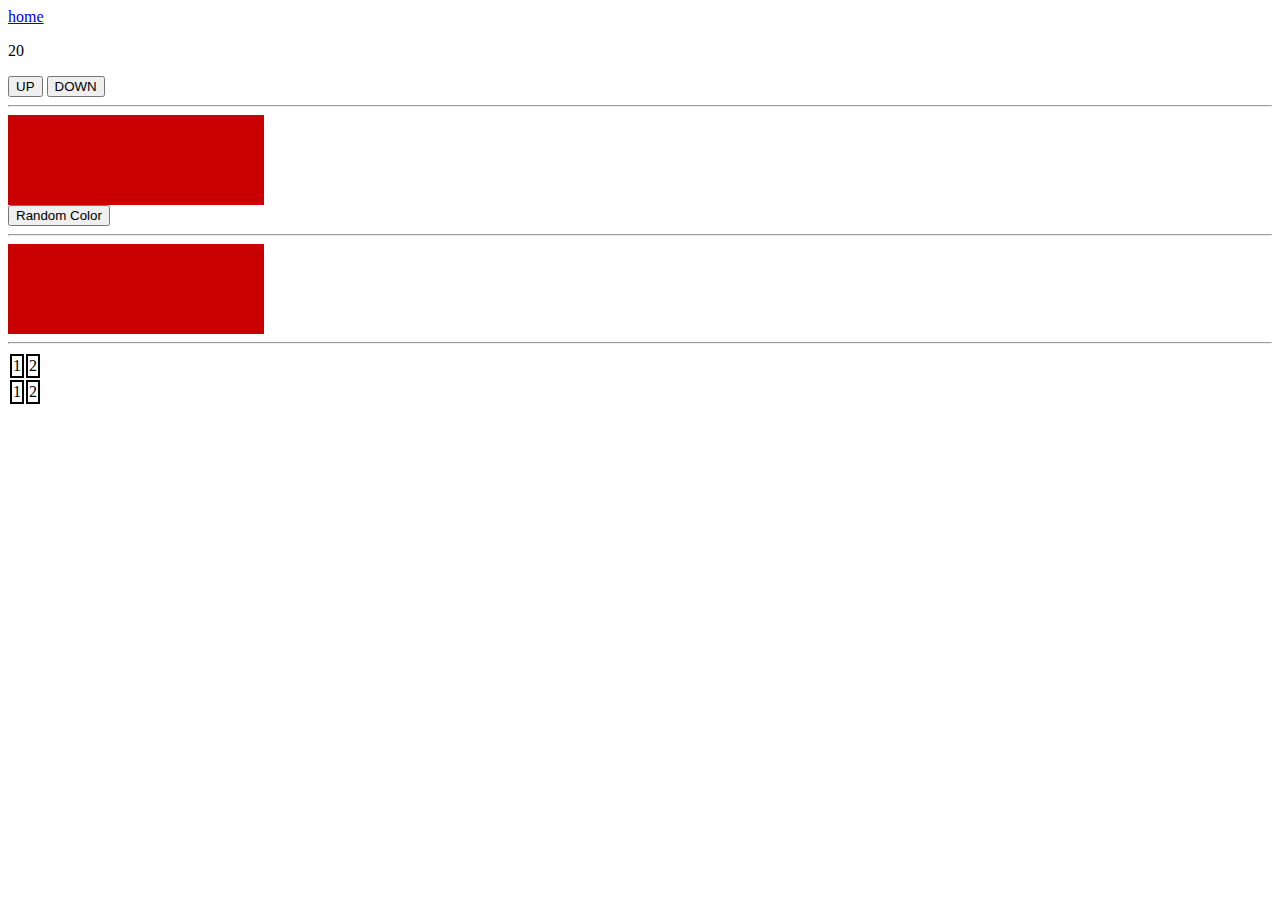
==== index.html @ b689f66e "JS: Grouped and moved scripts to seperate files" ====
<!DOCTYPE html>
<html lang="en">
<head>
    <meta charset="UTF-8">
    <meta name="viewport" content="width=device-width, initial-scale=1.0">
    <meta http-equiv="X-UA-Compatible" content="ie=edge">
    <link href="assets/css/style.css" rel="stylesheet" type="text/css" />
    <title>JavaTest</title>
</head>
<body>
    <a href="index.html">home</a>
    <!--Up and down buttons-->
    <p id="numberP">20</p>
    <button type="button" onclick="numUp()">UP</button>
    <button type="button" onclick="numDown()">DOWN</button>
    <hr>
    <!--Change CSS color of div background-->
    <div class="color-change-div" id="change-my-color"></div>
    <button type="button" onclick="randomColor('change-my-color')">Random Color</button>
    <hr>
    <!--Change color on mouse move-->
    <div class="color-change-div" id="mouse-move-color-change"></div>
    <hr>
    <!--Table interaction-->
    <table class="table-class">
        <tr>
            <td>1</td>
            <td>2</td>
        </tr>
        <tr>
            <td>1</td>
            <td>2</td>
        </tr>
    </table>
</body>
    <script type="text/javascript" src="assets/js/element-manipulation.js"></script>
    <script type="text/javascript" src="assets/js/color-changing.js"></script>
    <script type="text/javascript" src="assets/js/table-manipulation.js"></script>
</html>
---- assets/css/style.css ----
.color-change-div {
    height: 10vh;
    width: 20vw;
    background: rgb(200,0,0);
}

.table-class td {
    border: 2px solid black;
}
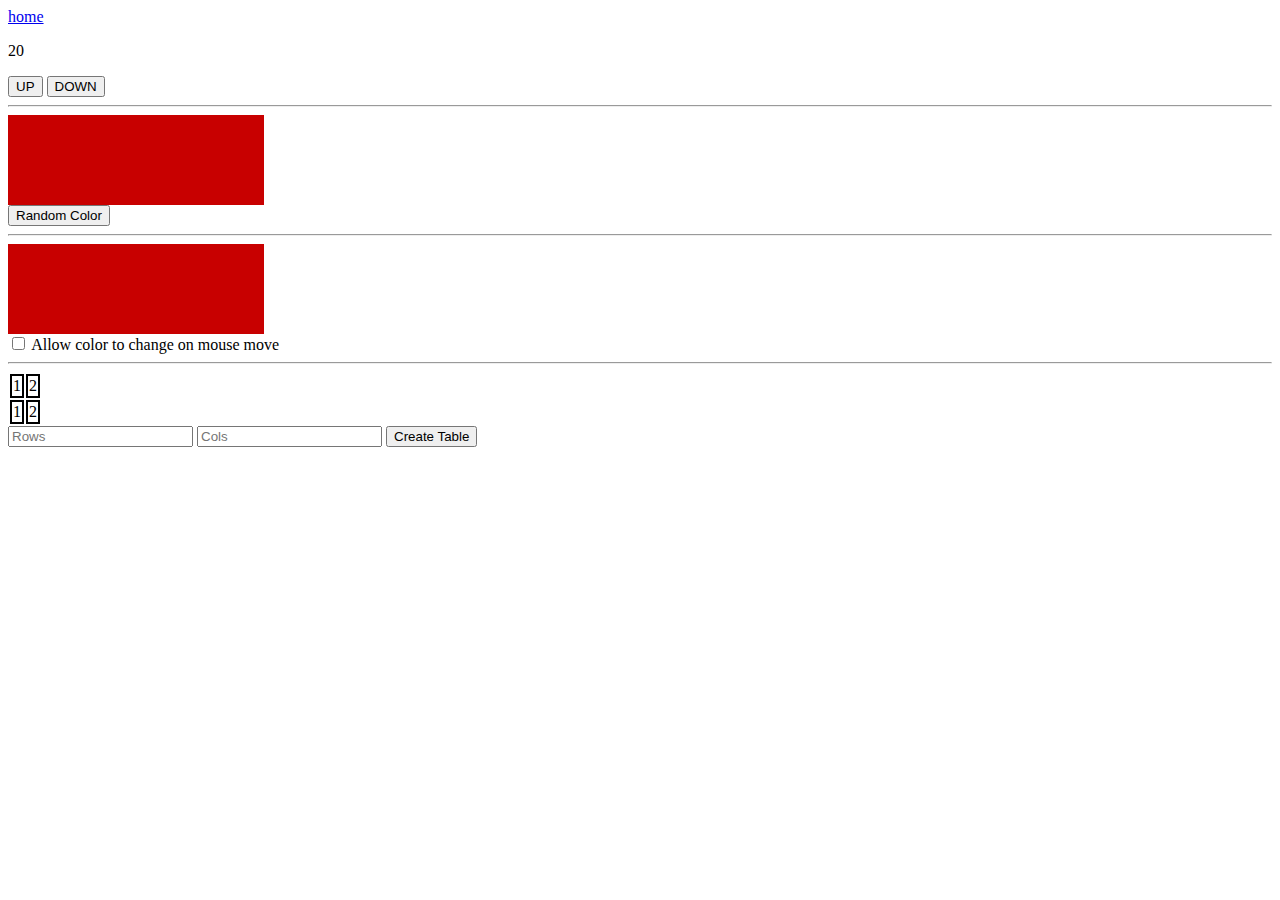
==== commit 126debe9: "Feat: Added checkbox to activate change color on mouse move test" ====
--- a/index.html
+++ b/index.html
@@ -20,9 +20,11 @@
     <hr>
     <!--Change color on mouse move-->
     <div class="color-change-div" id="mouse-move-color-change"></div>
+    <input type="checkbox" id="allowColorChange" name="allowColorChange">
+    <label for="allowColorChange">Allow color to change on mouse move</label>
     <hr>
     <!--Table interaction-->
-    <table class="table-class">
+    <table class="table-class" id="table-to-size">
         <tr>
             <td>1</td>
             <td>2</td>
@@ -32,6 +34,11 @@
             <td>2</td>
         </tr>
     </table>
+    <form>
+        <input type="text" id="rowAmount" name="rowAmount" placeholder="Rows">
+        <input type="text" id="colAmount" name="colAmount" placeholder="Cols">
+        <button type="button" onclick="createTable('rowAmount','colAmount')">Create Table</button>
+    </form>
 </body>
     <script type="text/javascript" src="assets/js/element-manipulation.js"></script>
     <script type="text/javascript" src="assets/js/color-changing.js"></script>
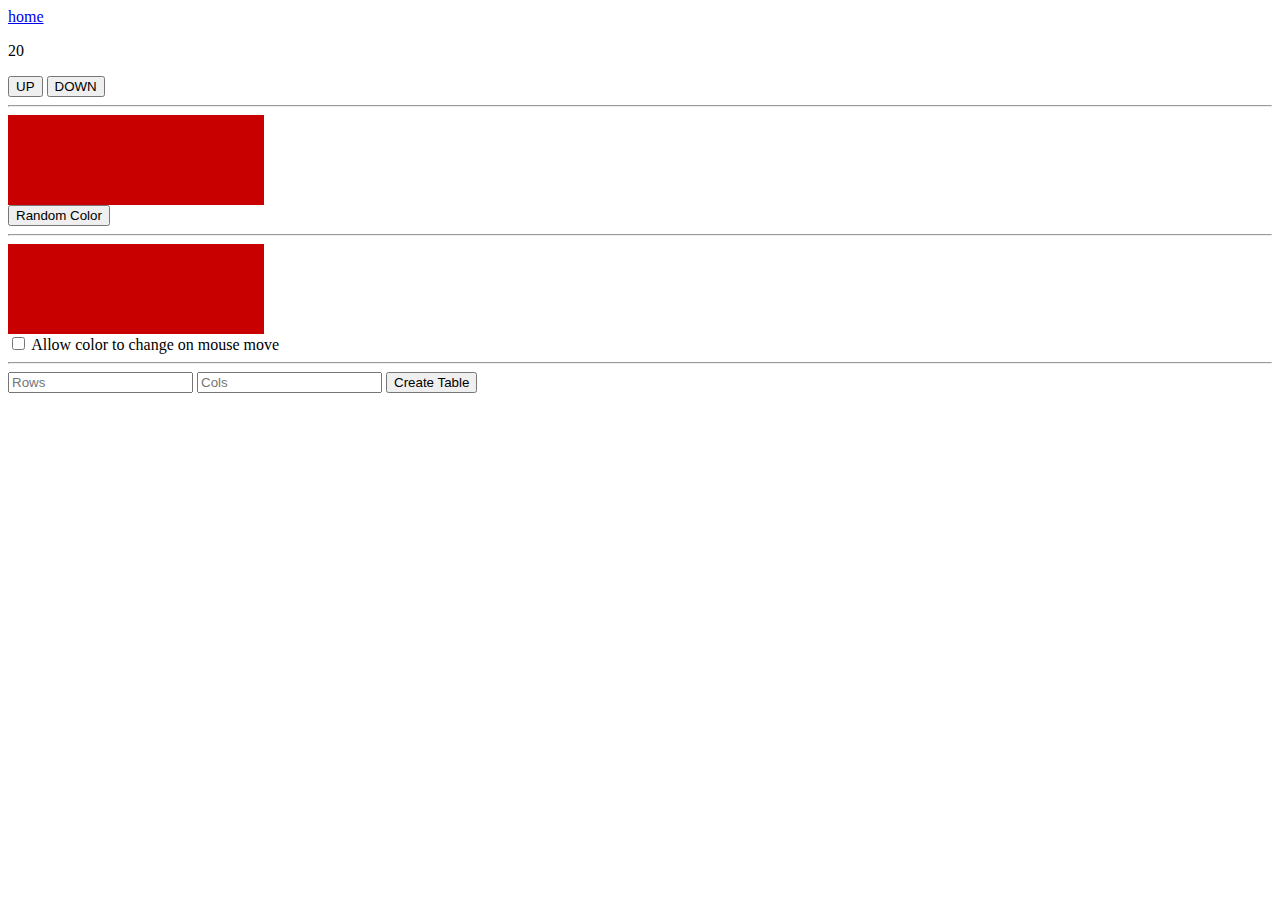
==== commit f2e3eefd: "Feat: Create table from input fields, adds classes to cells, no error checking" ====
--- a/index.html
+++ b/index.html
@@ -25,19 +25,11 @@
     <hr>
     <!--Table interaction-->
     <table class="table-class" id="table-to-size">
-        <tr>
-            <td>1</td>
-            <td>2</td>
-        </tr>
-        <tr>
-            <td>1</td>
-            <td>2</td>
-        </tr>
     </table>
     <form>
         <input type="text" id="rowAmount" name="rowAmount" placeholder="Rows">
         <input type="text" id="colAmount" name="colAmount" placeholder="Cols">
-        <button type="button" onclick="createTable('rowAmount','colAmount')">Create Table</button>
+        <button type="button" onclick="createTable('rowAmount','colAmount','table-to-size')">Create Table</button>
     </form>
 </body>
     <script type="text/javascript" src="assets/js/element-manipulation.js"></script>
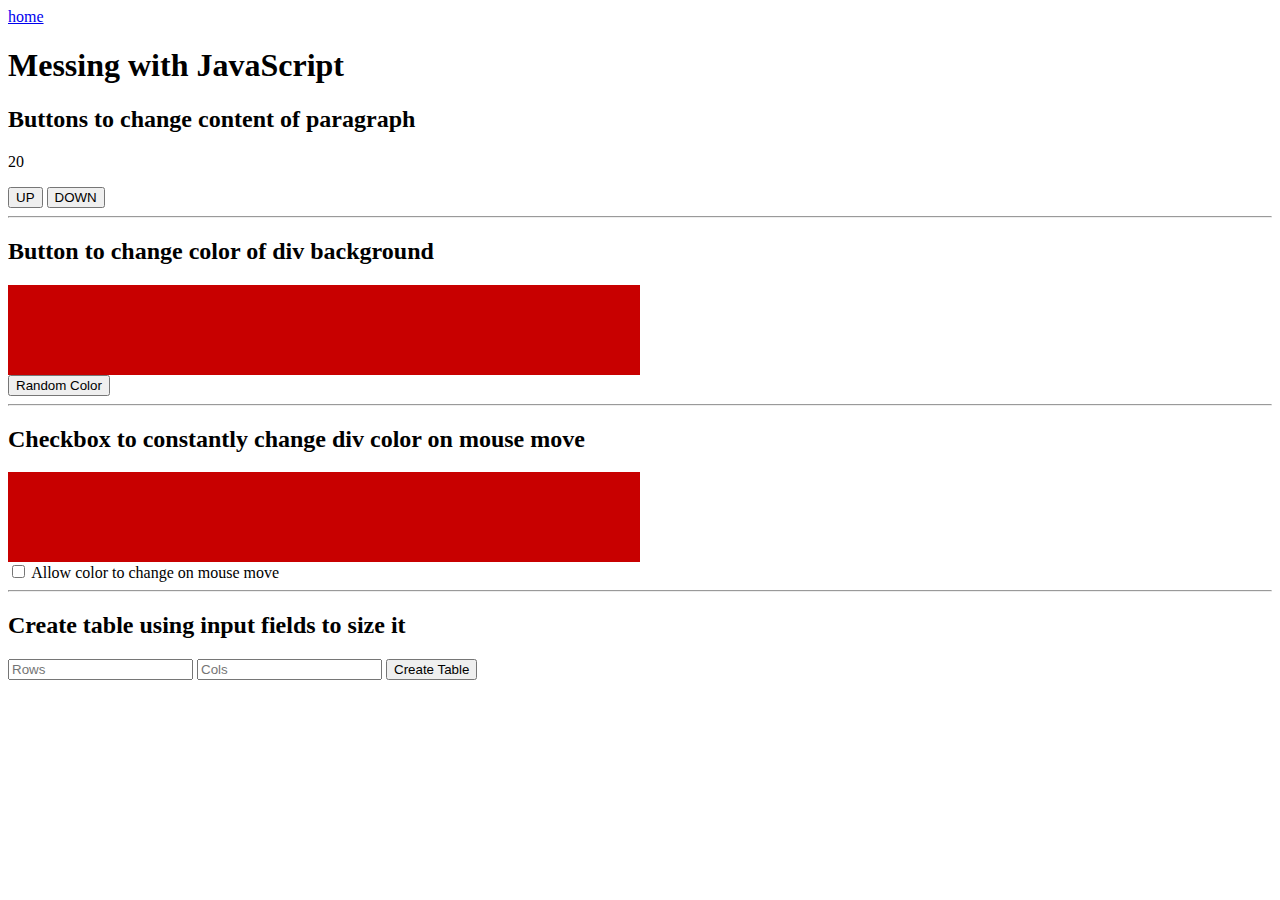
==== commit ef92a4a0: "Style: Added hover and active to table cells" ====
--- a/index.html
+++ b/index.html
@@ -9,27 +9,35 @@
 </head>
 <body>
     <a href="index.html">home</a>
+    <h1>Messing with JavaScript</h1>
     <!--Up and down buttons-->
+    <h2>Buttons to change content of paragraph</h2>
     <p id="numberP">20</p>
     <button type="button" onclick="numUp()">UP</button>
     <button type="button" onclick="numDown()">DOWN</button>
     <hr>
     <!--Change CSS color of div background-->
+    <h2>Button to change color of div background</h2>
     <div class="color-change-div" id="change-my-color"></div>
     <button type="button" onclick="randomColor('change-my-color')">Random Color</button>
     <hr>
     <!--Change color on mouse move-->
+    <h2>Checkbox to constantly change div color on mouse move</h2>
     <div class="color-change-div" id="mouse-move-color-change"></div>
     <input type="checkbox" id="allowColorChange" name="allowColorChange">
     <label for="allowColorChange">Allow color to change on mouse move</label>
     <hr>
     <!--Table interaction-->
-    <table class="table-class" id="table-to-size">
-    </table>
+    <h2>Create table using input fields to size it</h2>
+    <div class="table-to-size-wrapper" id="table-wrapper">
+        <table class="table-class" id="table-to-size">
+        </table>
+    </div>
     <form>
-        <input type="text" id="rowAmount" name="rowAmount" placeholder="Rows">
-        <input type="text" id="colAmount" name="colAmount" placeholder="Cols">
-        <button type="button" onclick="createTable('rowAmount','colAmount','table-to-size')">Create Table</button>
+        <input type="text" id="rowAmount" name="rowAmount" placeholder="Rows" required>
+        <input type="text" id="colAmount" name="colAmount" placeholder="Cols" required>
+        <button type="button" onclick="createTable('rowAmount','colAmount','table-to-size','table-wrapper')">Create Table</button>
+        <!--<button type="button" onclick="createTable('rowAmount','colAmount','table-to-size')">Create Table</button>-->
     </form>
 </body>
     <script type="text/javascript" src="assets/js/element-manipulation.js"></script>
--- a/assets/css/style.css
+++ b/assets/css/style.css
@@ -1,9 +1,32 @@
 .color-change-div {
     height: 10vh;
-    width: 20vw;
+    width: 50%;
     background: rgb(200,0,0);
 }
 
-.table-class td {
-    border: 2px solid black;
+.table-to-size-wrapper {
+    width: 90%;
+    margin: auto;
+    
+}
+
+.table-class {
+    background: black;
+    table-layout: fixed;
+    width: 100%;
+}
+
+.table-cell {
+    border: none;
+    background: lightgray;
+    text-align: center;
+    height: 50px;
+}
+
+.table-cell:hover {
+    background: green;
+}
+
+.table-cell:active {
+    background: red;
 }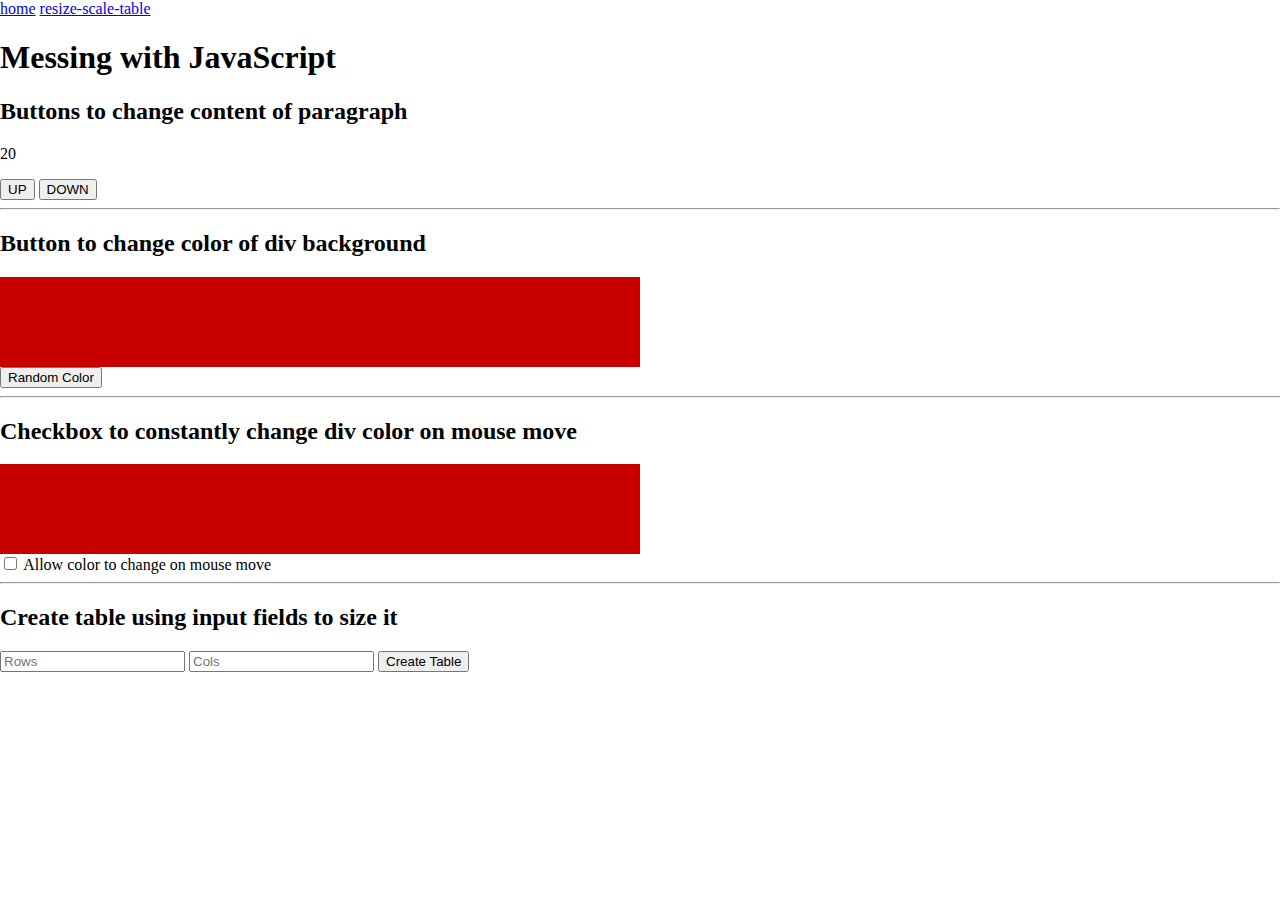
==== commit e6035161: "Feat: CSS Grid for layouts" ====
--- a/index.html
+++ b/index.html
@@ -9,6 +9,7 @@
 </head>
 <body>
     <a href="index.html">home</a>
+    <a href="resize-table.html">resize-scale-table</a>
     <h1>Messing with JavaScript</h1>
     <!--Up and down buttons-->
     <h2>Buttons to change content of paragraph</h2>
--- a/assets/css/style.css
+++ b/assets/css/style.css
@@ -29,4 +29,43 @@
 
 .table-cell:active {
     background: red;
+}
+
+/*--------------------------------------------------- resize-table.html*/
+html, body {
+    height: 100%;
+    margin: 0;
+}
+
+.page-wrapper {
+    height: 100%;
+    width: 100%;
+    background: green;
+    display: grid;
+    place-items: center;
+}
+
+.grid-container {
+    box-sizing: border-box; /* include margins borders and padding in total size*/
+    background: blue;
+    height: 95%;
+    width: 95%;
+    display: grid;
+    /*grid-template-columns: 50%;  width of cols*/
+    grid-template-rows: 1fr 10fr 1fr 1fr;
+}
+
+.item {
+    background: purple;
+}
+
+.item:nth-child(odd) {
+    background: red;
+}
+
+@media screen and (min-width: 900px) {
+    .grid-container {
+       /*grid-gap: 25px;*/
+       grid-template-columns: 100% 80% 10% 10%;
+    }
 }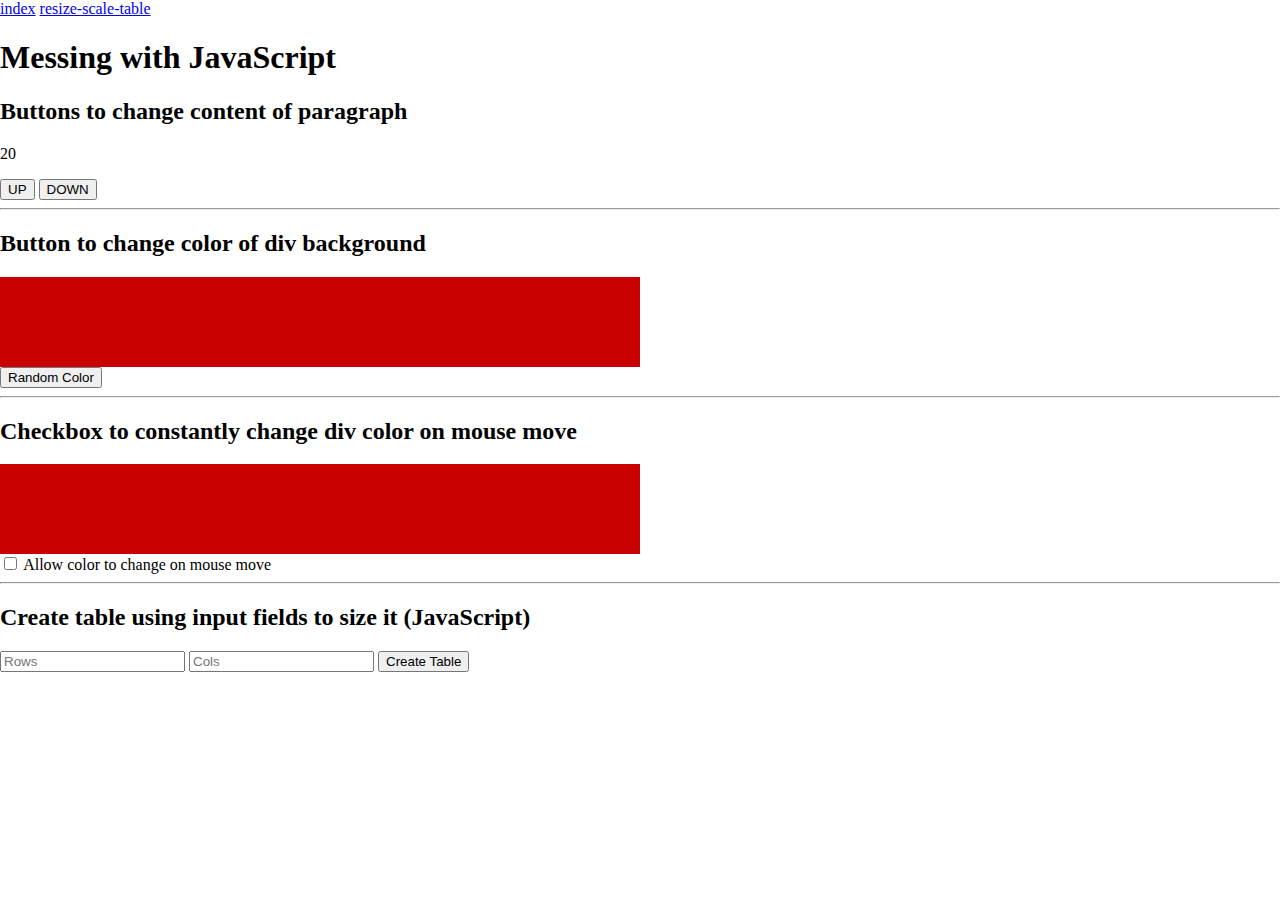
==== commit c6c5dae6: "Feat: added scalable table to resize-table.html" ====
--- a/index.html
+++ b/index.html
@@ -8,7 +8,7 @@
     <title>JavaTest</title>
 </head>
 <body>
-    <a href="index.html">home</a>
+    <a href="index.html">index</a>
     <a href="resize-table.html">resize-scale-table</a>
     <h1>Messing with JavaScript</h1>
     <!--Up and down buttons-->
@@ -29,7 +29,7 @@
     <label for="allowColorChange">Allow color to change on mouse move</label>
     <hr>
     <!--Table interaction-->
-    <h2>Create table using input fields to size it</h2>
+    <h2>Create table using input fields to size it (JavaScript)</h2>
     <div class="table-to-size-wrapper" id="table-wrapper">
         <table class="table-class" id="table-to-size">
         </table>
@@ -38,9 +38,9 @@
         <input type="text" id="rowAmount" name="rowAmount" placeholder="Rows" required>
         <input type="text" id="colAmount" name="colAmount" placeholder="Cols" required>
         <button type="button" onclick="createTable('rowAmount','colAmount','table-to-size','table-wrapper')">Create Table</button>
-        <!--<button type="button" onclick="createTable('rowAmount','colAmount','table-to-size')">Create Table</button>-->
     </form>
 </body>
+    <script src="https://ajax.googleapis.com/ajax/libs/jquery/3.5.1/jquery.min.js"></script>
     <script type="text/javascript" src="assets/js/element-manipulation.js"></script>
     <script type="text/javascript" src="assets/js/color-changing.js"></script>
     <script type="text/javascript" src="assets/js/table-manipulation.js"></script>
--- a/assets/css/style.css
+++ b/assets/css/style.css
@@ -47,25 +47,61 @@
 
 .grid-container {
     box-sizing: border-box; /* include margins borders and padding in total size*/
-    background: blue;
     height: 95%;
     width: 95%;
     display: grid;
     /*grid-template-columns: 50%;  width of cols*/
-    grid-template-rows: 1fr 10fr 1fr 1fr;
+    grid-template-rows: 1fr 10fr 1fr 1fr; /*Fraction larger take up more space*/
+    /*grid-template-rows:repeat(5, 1fr 10fr) would repeat 1 10 * 4 times*/
+    /*grid-autio-rows: minmax(10fr, auto) ----- = 10fr min but auto expand to max if needed*/
 }
 
-.item {
+.grid-item {
     background: purple;
 }
 
-.item:nth-child(odd) {
+.grid-item:nth-child(odd) {
     background: red;
 }
+/*--------------------------------------------------- game board*/
+.game-board {
+    margin: 0;
+    padding: 0;
+    border: 0;
+}
 
+.game-board td {
+    max-width: 50vw;
+    max-height: 50vh;
+}
+
+.game-board img {
+    max-width: 50vw;
+    max-height: 50vh;
+}
+
+/*--------------------------------------------------- media quearies*/
 @media screen and (min-width: 900px) {
+    .grid-header {
+        grid-area: header;
+    }
+
+    .grid-main {
+        grid-area: main;
+    }
+
+    .grid-control {
+        grid-area: control;
+    }
+
+    .grid-info {
+        grid-area: info;
+    }
+
     .grid-container {
-       /*grid-gap: 25px;*/
-       grid-template-columns: 100% 80% 10% 10%;
+       grid-gap: 5px; /*using fr units allows margins to not expand when using gap*/
+       grid-template-columns: 3fr 3fr 2fr;
+       grid-template-rows: 1fr 5fr 5fr;
+       grid-template-areas: 'header header header' 'main main control' 'main main info';
     }
-}+}
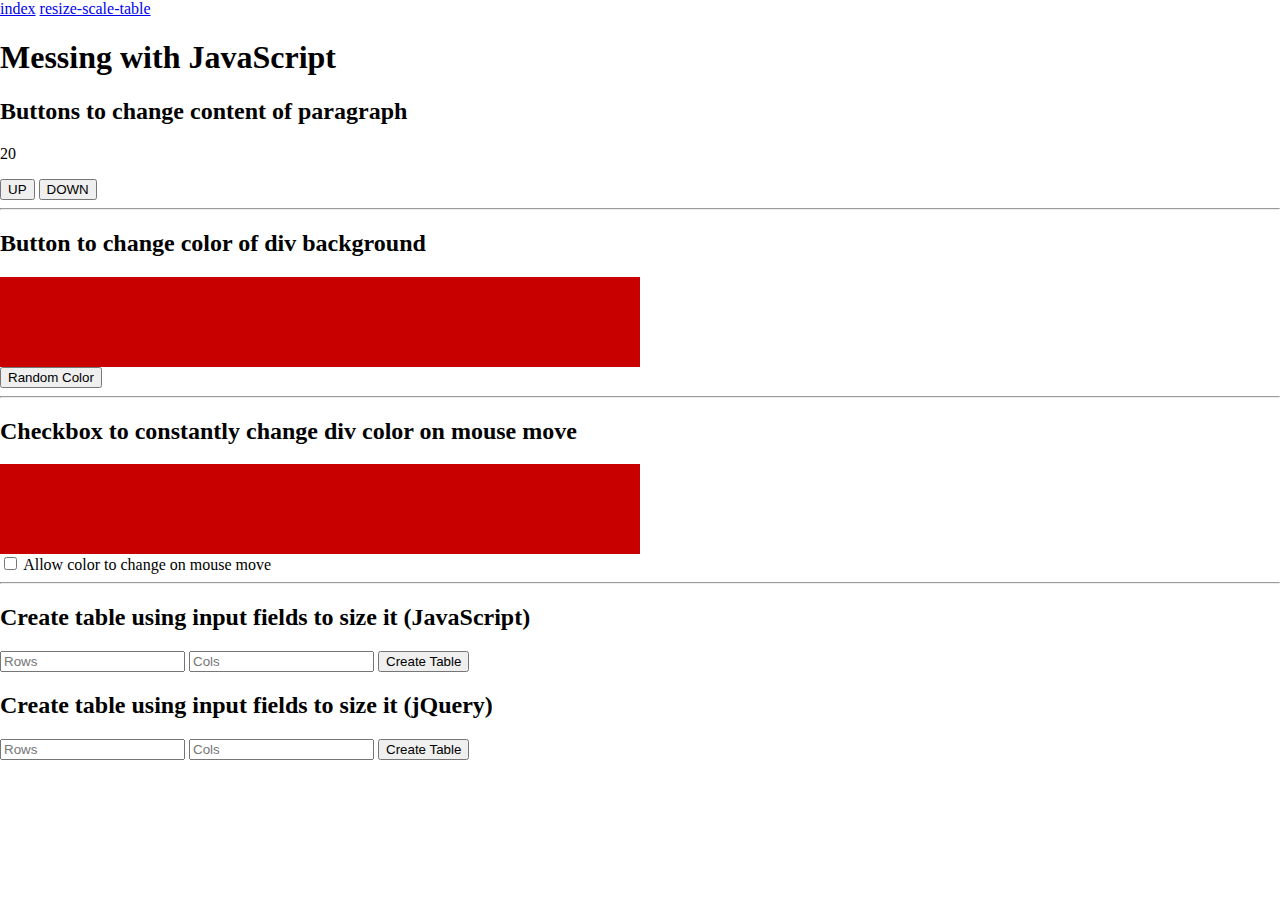
==== commit 74b7e207: "Feat: Added table creator with jQuery jQueryTable.js" ====
--- a/index.html
+++ b/index.html
@@ -28,20 +28,32 @@
     <input type="checkbox" id="allowColorChange" name="allowColorChange">
     <label for="allowColorChange">Allow color to change on mouse move</label>
     <hr>
-    <!--Table interaction-->
+    <!--Table creation JavaScript-->
     <h2>Create table using input fields to size it (JavaScript)</h2>
     <div class="table-to-size-wrapper" id="table-wrapper">
         <table class="table-class" id="table-to-size">
         </table>
     </div>
     <form>
-        <input type="text" id="rowAmount" name="rowAmount" placeholder="Rows" required>
-        <input type="text" id="colAmount" name="colAmount" placeholder="Cols" required>
+        <input type="number" id="rowAmount" name="rowAmount" placeholder="Rows" required>
+        <input type="number" id="colAmount" name="colAmount" placeholder="Cols" required>
         <button type="button" onclick="createTable('rowAmount','colAmount','table-to-size','table-wrapper')">Create Table</button>
+    </form>
+    <!--Table creation jQuery-->
+    <h2>Create table using input fields to size it (jQuery)</h2>
+    <div class="table-to-size-wrapper" id="#jQuery-table-wrapper">
+        <table class="table-class" id="jQuery-table-to-size">
+        </table>
+    </div>
+    <form>
+        <input type="number" id="jQueryRowAmount" name="rowAmount" placeholder="Rows" required>
+        <input type="number" id="jQueryColAmount" name="colAmount" placeholder="Cols" required>
+        <button type="button" onclick="jQueryCreateTable('#jQueryRowAmount','#jQueryColAmount','#jQuery-table-to-size','#jQuery-table-wrapper')">Create Table</button>
     </form>
 </body>
     <script src="https://ajax.googleapis.com/ajax/libs/jquery/3.5.1/jquery.min.js"></script>
     <script type="text/javascript" src="assets/js/element-manipulation.js"></script>
     <script type="text/javascript" src="assets/js/color-changing.js"></script>
     <script type="text/javascript" src="assets/js/table-manipulation.js"></script>
+    <script type="text/javascript" src="assets/js/jQueryTable.js"></script>
 </html>--- a/assets/css/style.css
+++ b/assets/css/style.css
@@ -7,7 +7,6 @@
 .table-to-size-wrapper {
     width: 90%;
     margin: auto;
-    
 }
 
 .table-class {
@@ -71,13 +70,13 @@
 }
 
 .game-board td {
-    max-width: 50vw;
-    max-height: 50vh;
+    max-width: 30vw;
+    max-height: 30vh;
 }
 
 .game-board img {
-    max-width: 50vw;
-    max-height: 50vh;
+    max-width: 30vw;
+    max-height: 30vh;
 }
 
 /*--------------------------------------------------- media quearies*/
